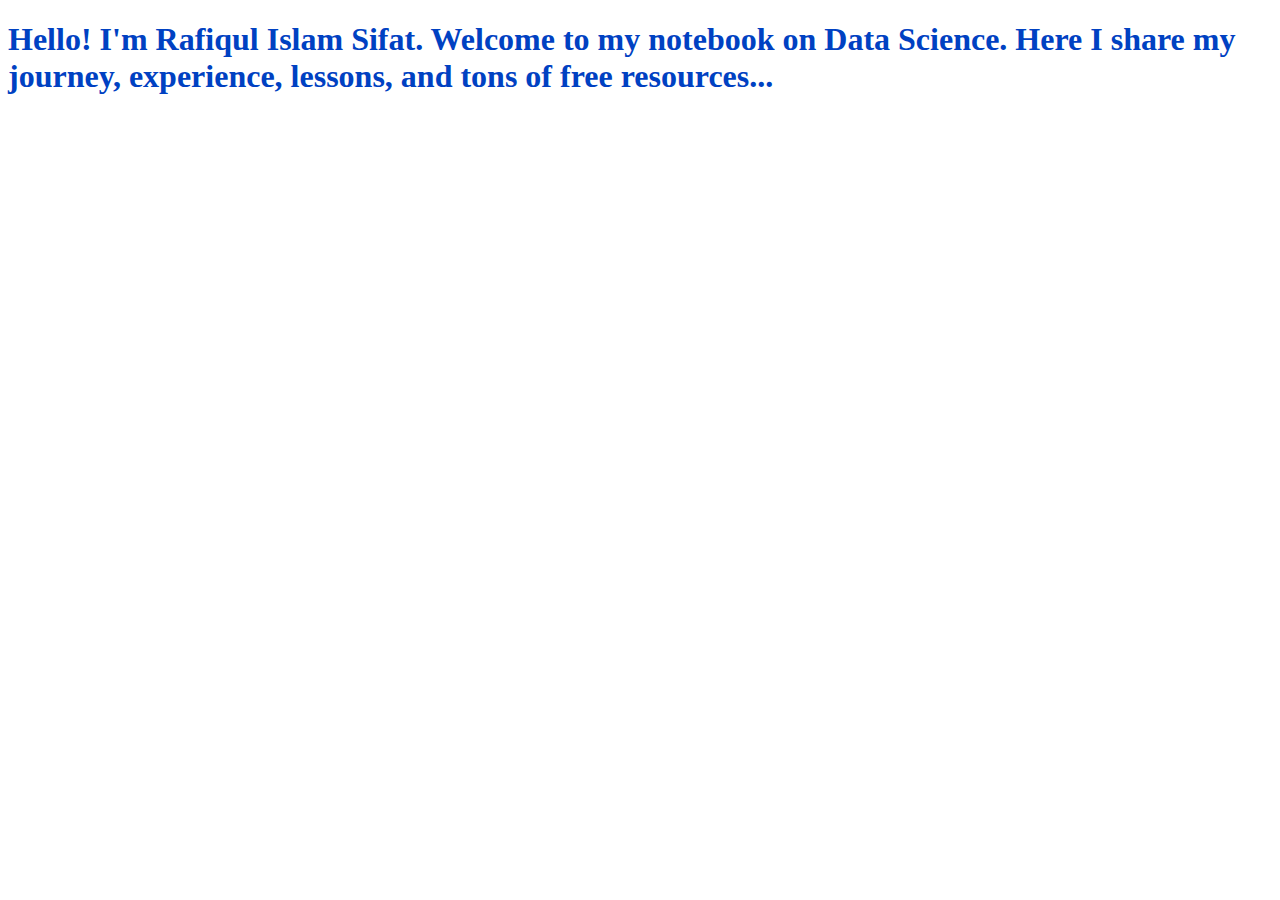
==== index.html @ 8cd20754 "Create index.html" ====
<!DOCTYPE html>
<html lang="en">
<head>
  <meta charset="UTF-8">
  <meta http-equiv="X-UA-Compatible" content="IE=edge">
  <meta name="viewport" content="width=device-width, initial-scale=1.0">
    <title>all about data science here</title>
  </head>
  <body>
    <h1 style="color:#0041C2;text-align:left;block-size: 60%">Hello! I'm Rafiqul Islam Sifat. Welcome to my notebook on Data Science. Here I share my journey, experience, lessons, and tons of free resources...</h1>
  </body>
</html>
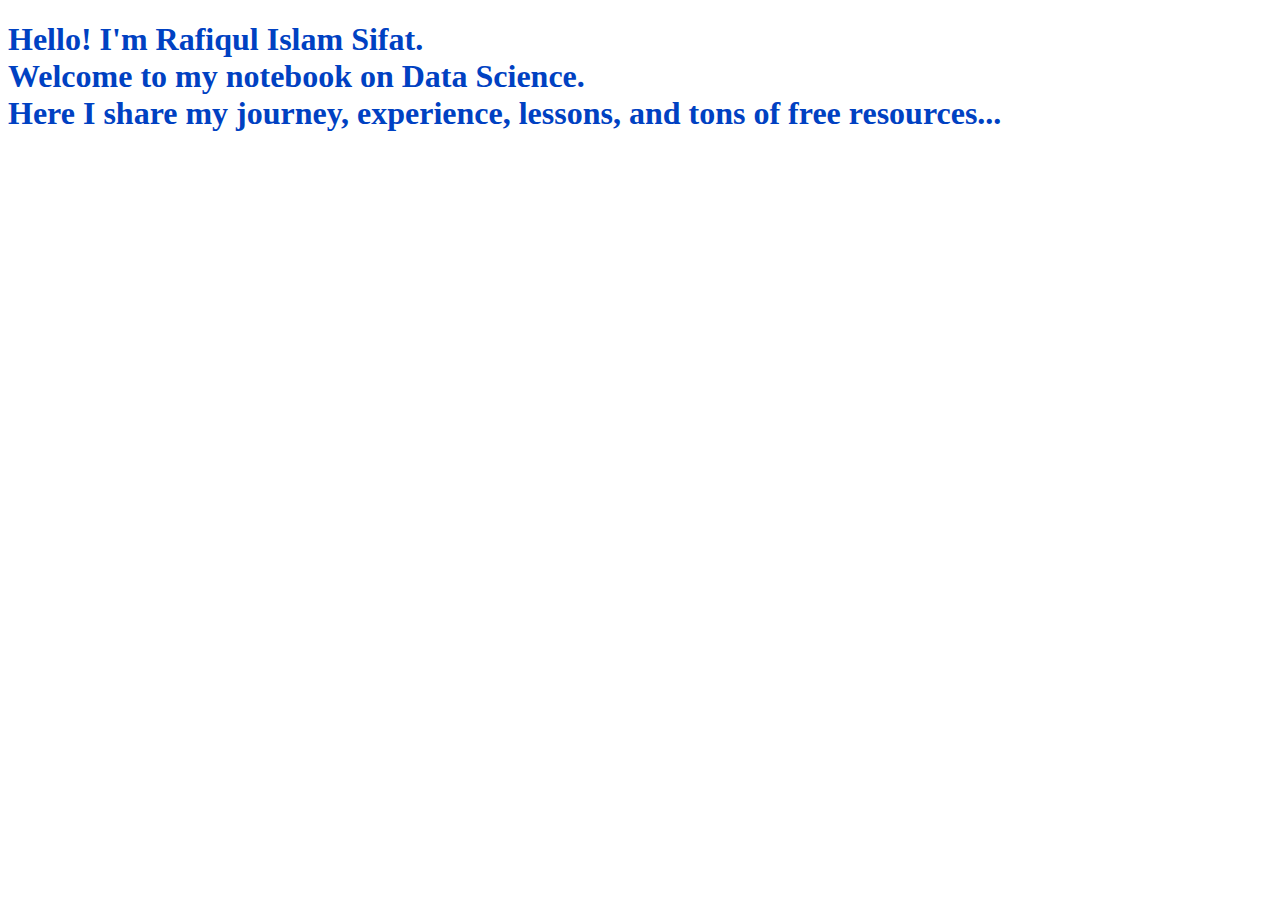
==== commit c9f78bd9: "Update index.html" ====
--- a/index.html
+++ b/index.html
@@ -7,6 +7,6 @@
     <title>all about data science here</title>
   </head>
   <body>
-    <h1 style="color:#0041C2;text-align:left;block-size: 60%">Hello! I'm Rafiqul Islam Sifat. Welcome to my notebook on Data Science. Here I share my journey, experience, lessons, and tons of free resources...</h1>
+    <h1 style="color:#0041C2;text-align:left;">Hello! I'm Rafiqul Islam Sifat. <br>Welcome to my notebook on Data Science. <br>Here I share my journey, experience, lessons, and tons of free resources...</h1>
   </body>
 </html>
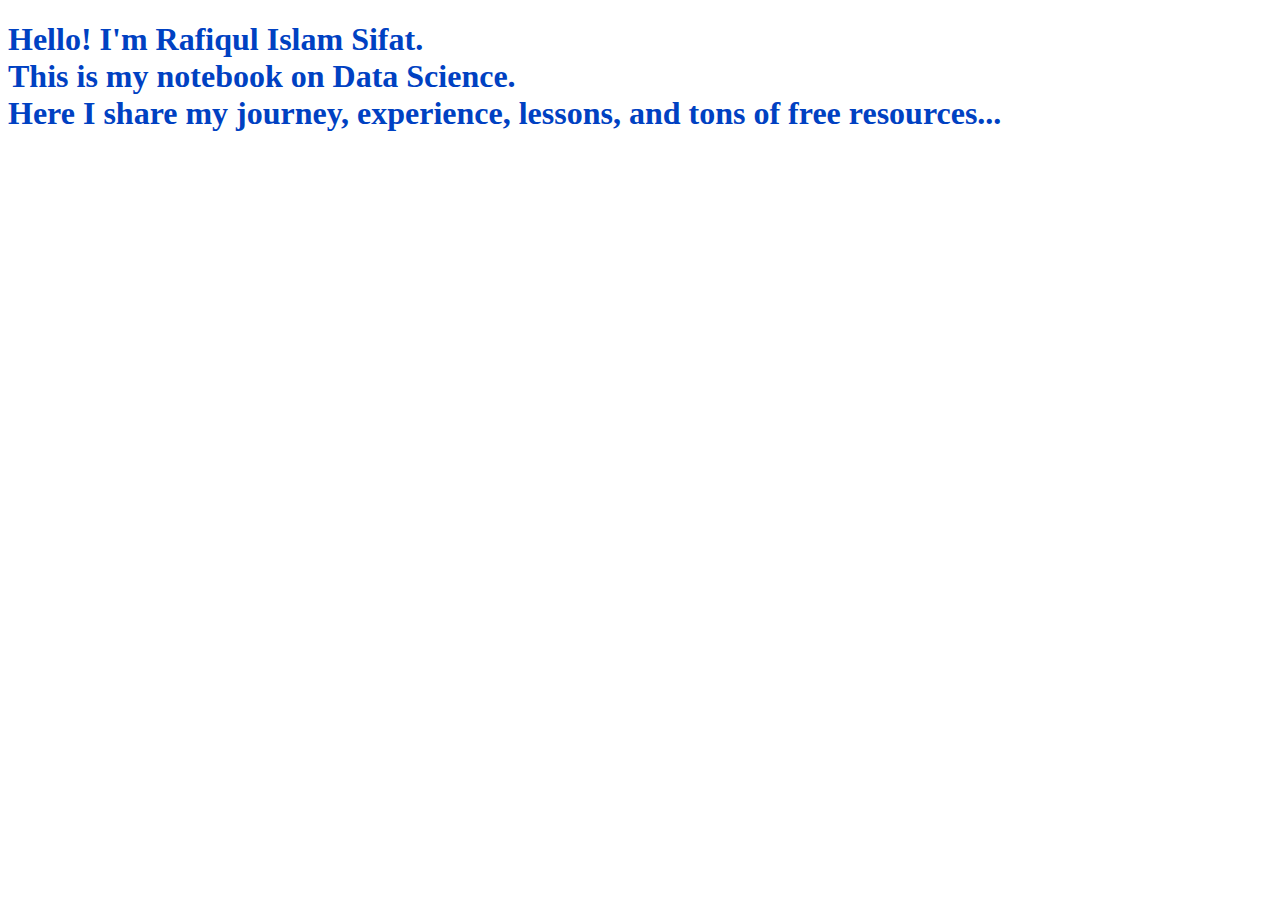
==== commit 2eceb938: "Update index.html" ====
--- a/index.html
+++ b/index.html
@@ -4,9 +4,9 @@
   <meta charset="UTF-8">
   <meta http-equiv="X-UA-Compatible" content="IE=edge">
   <meta name="viewport" content="width=device-width, initial-scale=1.0">
-    <title>all about data science here</title>
+    <title>Rafiq date-a science</title>
   </head>
   <body>
-    <h1 style="color:#0041C2;text-align:left;">Hello! I'm Rafiqul Islam Sifat. <br>Welcome to my notebook on Data Science. <br>Here I share my journey, experience, lessons, and tons of free resources...</h1>
+    <h1 style="color:#0041C2;text-align:left;">Hello! I'm Rafiqul Islam Sifat. <br>This is my notebook on Data Science. <br>Here I share my journey, experience, lessons, and tons of free resources...</h1>
   </body>
 </html>
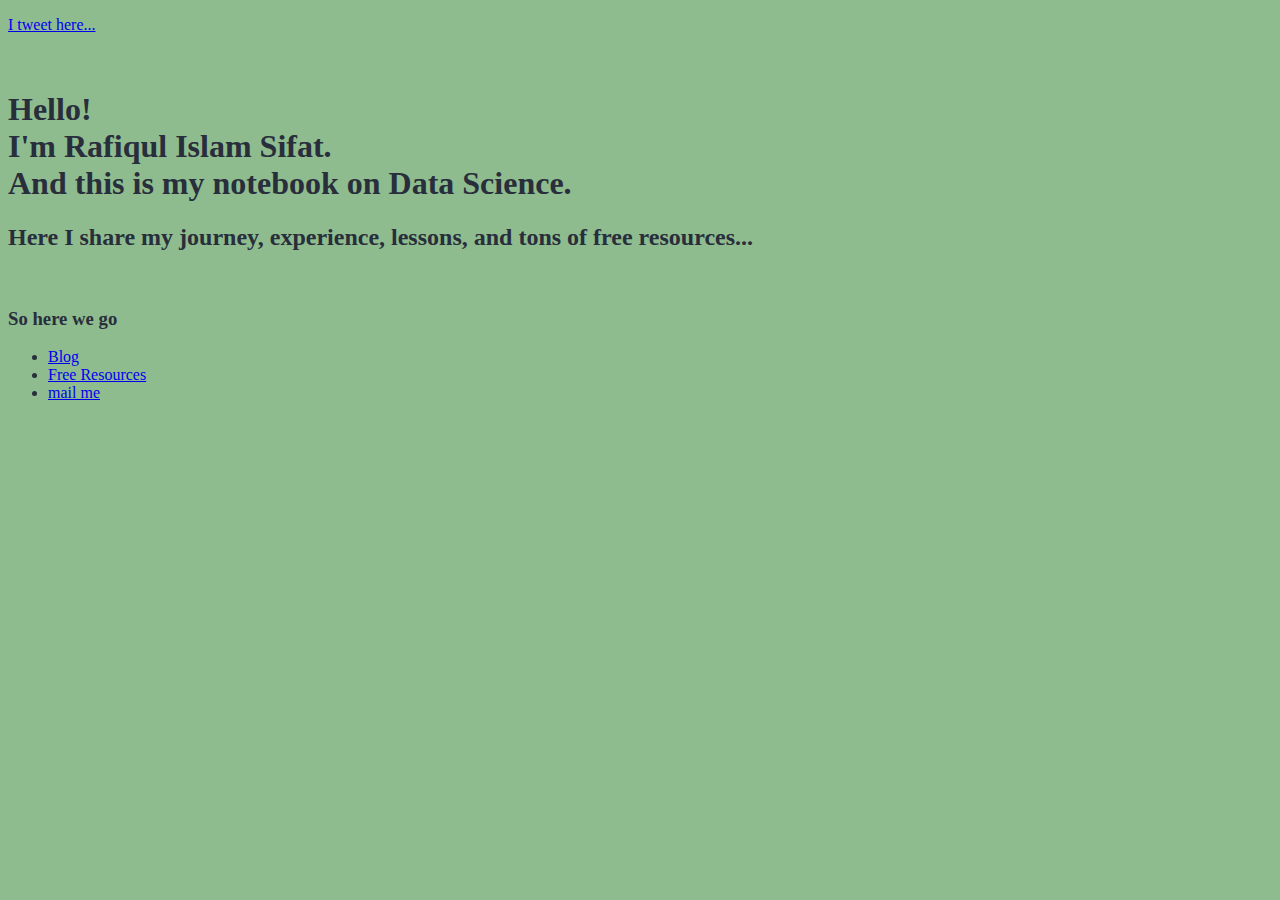
==== commit ac651249: "Update index.html" ====
--- a/index.html
+++ b/index.html
@@ -1,12 +1,27 @@
 <!DOCTYPE html>
 <html lang="en">
 <head>
-  <meta charset="UTF-8">
-  <meta http-equiv="X-UA-Compatible" content="IE=edge">
-  <meta name="viewport" content="width=device-width, initial-scale=1.0">
-    <title>Rafiq date-a science</title>
-  </head>
-  <body>
-    <h1 style="color:#0041C2;text-align:left;">Hello! I'm Rafiqul Islam Sifat. <br>This is my notebook on Data Science. <br>Here I share my journey, experience, lessons, and tons of free resources...</h1>
-  </body>
+    <meta charset="UTF-8">
+    <meta http-equiv="X-UA-Compatible" content="IE=edge">
+    <meta name="viewport" content="width=device-width, initial-scale=1.0">
+    <style>
+        body{ background-color:darkseagreen; color:#282e3b ;}
+        h3{ font: bold;}
+    </style>
+    <title>Date a science</title>
+</head>
+    <body>
+        <p>
+            <a href="http://twitter.com/DateAScience">I tweet here... <br><br><br></a>
+            <h1>Hello! <br>I'm Rafiqul Islam Sifat. <br>And this is my notebook on Data Science.</h1> <h2>Here I share my journey, experience, lessons, and tons of free resources...</h2>
+        </p>
+        <p> <br>
+            <h3>So here we go</h3>
+            <ul>
+                <li><a href="blog.html">Blog</a></li>
+                <li><a href="resources.html">Free Resources</a></li>
+                <li><a href="mailto:write.rafissif@gmail.com">mail me</a></li>
+            </ul>
+        </p>
+    </body>
 </html>
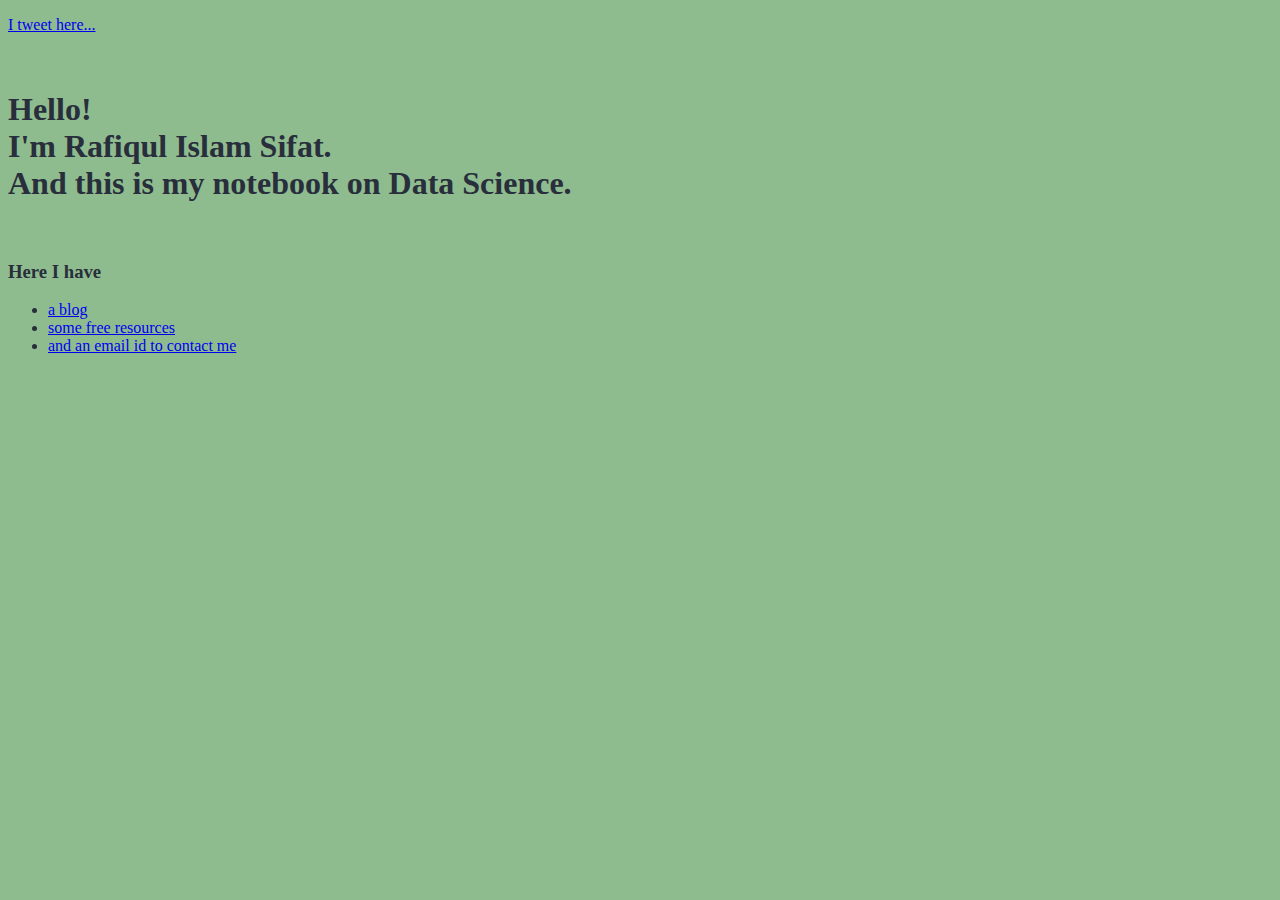
==== commit 2ec343c5: "Update index.html" ====
--- a/index.html
+++ b/index.html
@@ -13,14 +13,14 @@
     <body>
         <p>
             <a href="http://twitter.com/DateAScience">I tweet here... <br><br><br></a>
-            <h1>Hello! <br>I'm Rafiqul Islam Sifat. <br>And this is my notebook on Data Science.</h1> <h2>Here I share my journey, experience, lessons, and tons of free resources...</h2>
+            <h1>Hello! <br>I'm Rafiqul Islam Sifat. <br>And this is my notebook on Data Science.</h1>
         </p>
         <p> <br>
-            <h3>So here we go</h3>
+            <h3>Here I have </h3>
             <ul>
-                <li><a href="blog.html">Blog</a></li>
-                <li><a href="resources.html">Free Resources</a></li>
-                <li><a href="mailto:write.rafissif@gmail.com">mail me</a></li>
+                <li><a href="blog.html">a blog</a></li>
+                <li><a href="resources.html">some free resources</a></li>
+                <li><a href="mailto:write.rafissif@gmail.com">and an email id to contact me</a></li>
             </ul>
         </p>
     </body>
